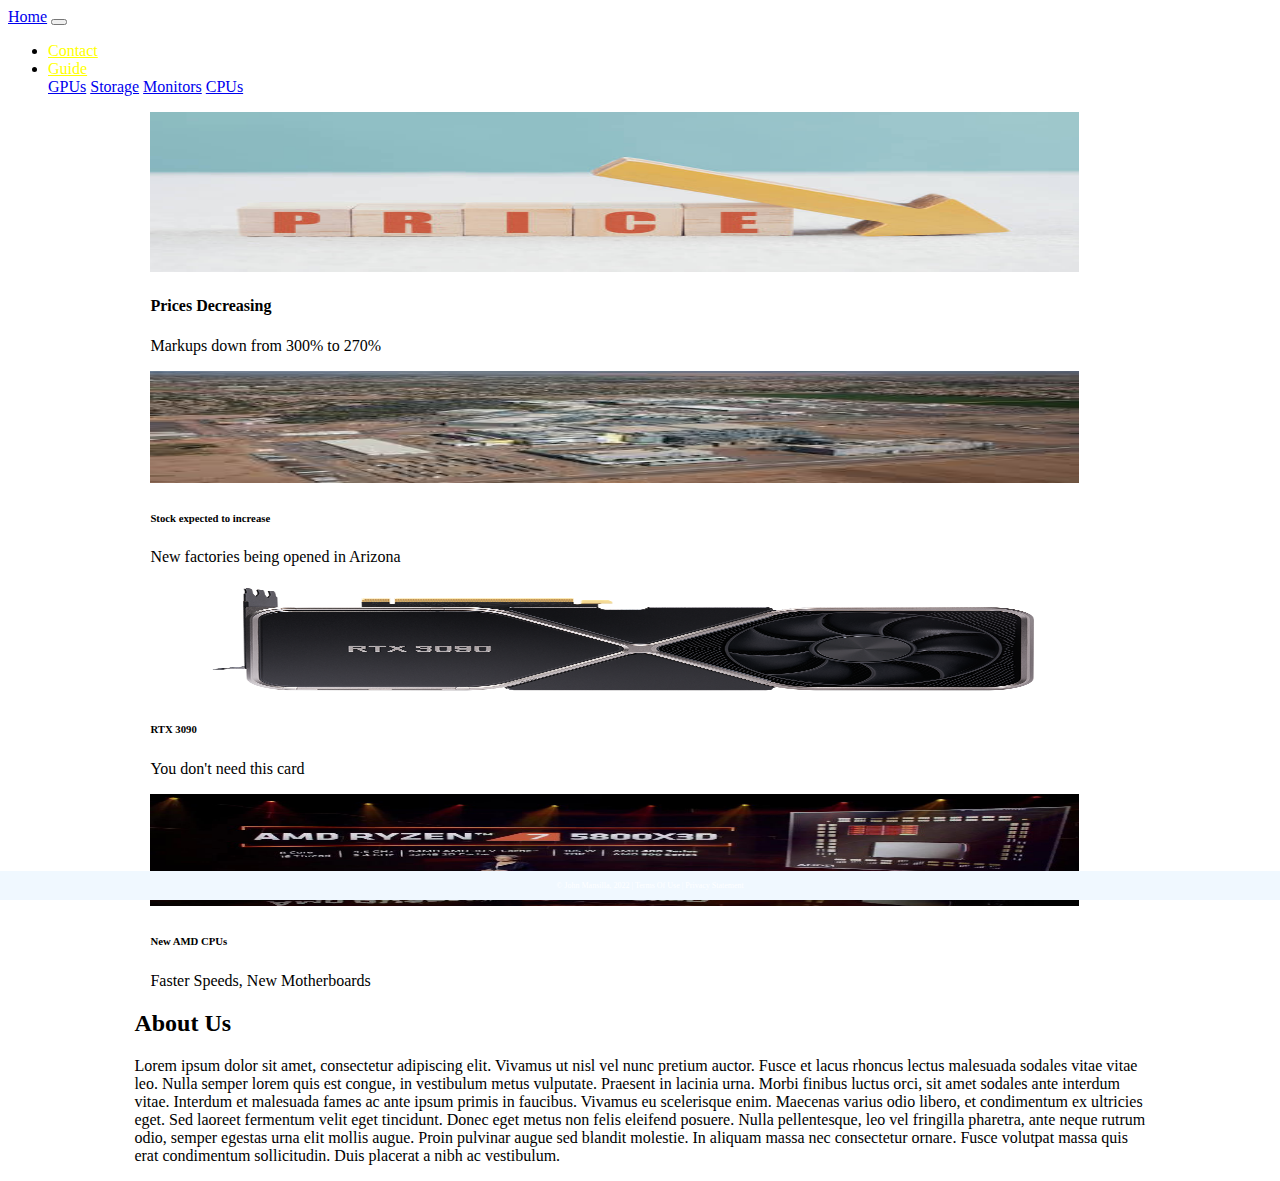
==== index.html @ 095331d2 "Add files via upload" ====
<!DOCTYPE html>
<html lang="en">
<head>
    <meta charset="UTF-8">
    <title>Computer Guide</title>
    <!-- CSS only -->
	<link href="https://cdn.jsdelivr.net/npm/bootstrap@5.0.2/dist/css/bootstrap.min.css"
          rel="stylesheet"
          integrity="sha384-EVSTQN3/azprG1Anm3QDgpJLIm9Nao0Yz1ztcQTwFspd3yD65VohhpuuCOmLASjC"
          crossorigin="anonymous">
    <link href="css/main.css" rel="stylesheet">

</head>
<body>
<div class="container-fluid">
    <div class="row">
	<div class="col">
        <div class="row">
            <nav class="navbar navbar-expand-md
                    justify-content-start
                    bg-dark navbar-dark
                    col-12">

                <!-- Brand -->
                <a class="navbar-brand" href="#">Home</a>
                <!-- Responsive Button for the smaller menu -->
                <button class="navbar-toggler" type="button"
                        data-bs-toggle="collapse" data-bs-target="#collapsibleNavbar">
                    <span class="navbar-toggler-icon"></span>
                </button>
                <div class="collapse navbar-collapse" id="collapsibleNavbar">
                    <ul class="navbar-nav">
                        <!-- Links -->
                        <li class="nav-item">
                            <a class="nav-link" href="contact.html">Contact</a>
                        </li>

                        <!-- Dropdown -->
                        <li class="nav-item dropdown">
                            <a class="nav-link dropdown-toggle" href="#" id="navbardrop"
                               data-toggle="dropdown" role="button" data-bs-toggle="dropdown" aria-expanded="false">
                                Guide
                            </a>
                            <div class="dropdown-menu">
                                <a class="dropdown-item" href="content.html">GPUs</a>
                                <a class="dropdown-item" href="#">Storage</a>
                                <a class="dropdown-item" href="#">Monitors</a>
                                <a class="dropdown-item" href="#">CPUs</a>
                            </div>
                        </li>
                    </ul>
                </div>
            </nav>
		<div class="row" id="mainbody">
			<div class="col-9">
				<div id="cardsection">
					 <div class="card" id="bigcard">
						  <img src="images/prices.jpg" alt="price arrows going down" style="width:100%">
						  <div class="container">
							<h4><b>Prices Decreasing</b></h4>
							<p>Markups down from 300% to 270%</p>
						  </div>
					</div>
				<div class="row">
					<div class="col">
						 <div class="card smallcard">
							  <img src="images/factory.jpeg" alt="Factory" style="width:100%">
							  <div class="container">
								<h6><b>Stock expected to increase</b></h6>
								<p>New factories being opened in Arizona</p>
							  </div>
						</div> 
					</div>
					<div class="col">
						 <div class="card smallcard">
							  <img src="images/RTX3090.png" alt="Avatar" style="width:100%">
							  <div class="container">
								<h6><b>RTX 3090</b></h6>
								<p>You don't need this card</p>
							  </div>
						</div> 
					</div>
					<div class="col">
						 <div class="card smallcard">
							  <img src="images/amd.jpg" alt="AMD announcement" style="width:100%">
							  <div class="container">
								<h6><b>New AMD CPUs</b></h6>
								<p>Faster Speeds, New Motherboards</p>
							  </div>
						</div> 
					</div>
				</div>
			</div>
			</div>
			
			<div class="col-sm-3">
			<h2>About Us</h2>
			<p>Lorem ipsum dolor sit amet, consectetur adipiscing elit. Vivamus ut nisl vel nunc pretium auctor. Fusce et lacus rhoncus lectus malesuada sodales vitae vitae leo. Nulla semper lorem quis est congue, in vestibulum metus vulputate. Praesent in lacinia urna. Morbi finibus luctus orci, sit amet sodales ante interdum vitae. Interdum et malesuada fames ac ante ipsum primis in faucibus. Vivamus eu scelerisque enim. Maecenas varius odio libero, et condimentum ex ultricies eget. Sed laoreet fermentum velit eget tincidunt. Donec eget metus non felis eleifend posuere. Nulla pellentesque, leo vel fringilla pharetra, ante neque rutrum odio, semper egestas urna elit mollis augue. Proin pulvinar augue sed blandit molestie. In aliquam massa nec consectetur ornare. Fusce volutpat massa quis erat condimentum sollicitudin. Duis placerat a nibh ac vestibulum.
			</p>
			</div>
		</div>
</div>
</col>
 <footer class="footer page-footer font-small ">
     <div class="container">
        <div class="row">
            <span class="text-muted">&copy; John Mansilla, 2022 |  Terms Of Use  |  Privacy Statement</span>
        </div>
     </div>
  </footer>
</div>


    <!-- Javascript Bundle with Popper -->
<script src="https://cdn.jsdelivr.net/npm/bootstrap@5.0.2/dist/js/bootstrap.bundle.min.js"
        integrity="sha384-MrcW6ZMFYlzcLA8Nl+NtUVF0sA7MsXsP1UyJoMp4YLEuNSfAP+JcXn/tWtIaxVXM"
        crossorigin="anonymous">
</script>

</body>
</html>
---- css/main.css ----
#mainbody {
	width: 80%;
	margin: 1em auto;
}

#cardsection {
	width: 95%;
}

#cardsection .card {
	margin: 1em 1em;
}

#bigcard img {
	height: 10em;
}

.smallcard img {
	height: 7em;
	width: 12em;

}

.navbar-dark .navbar-nav .nav-link {
	color: yellow !important;
	
}
.footer {
    position: fixed;
    left: 0;
    bottom: 0;
    width: 100%;
    background-color: aliceblue;
    color: white;
    text-align: center;
    padding: 10px;
    font-size: 0.5rem;
}
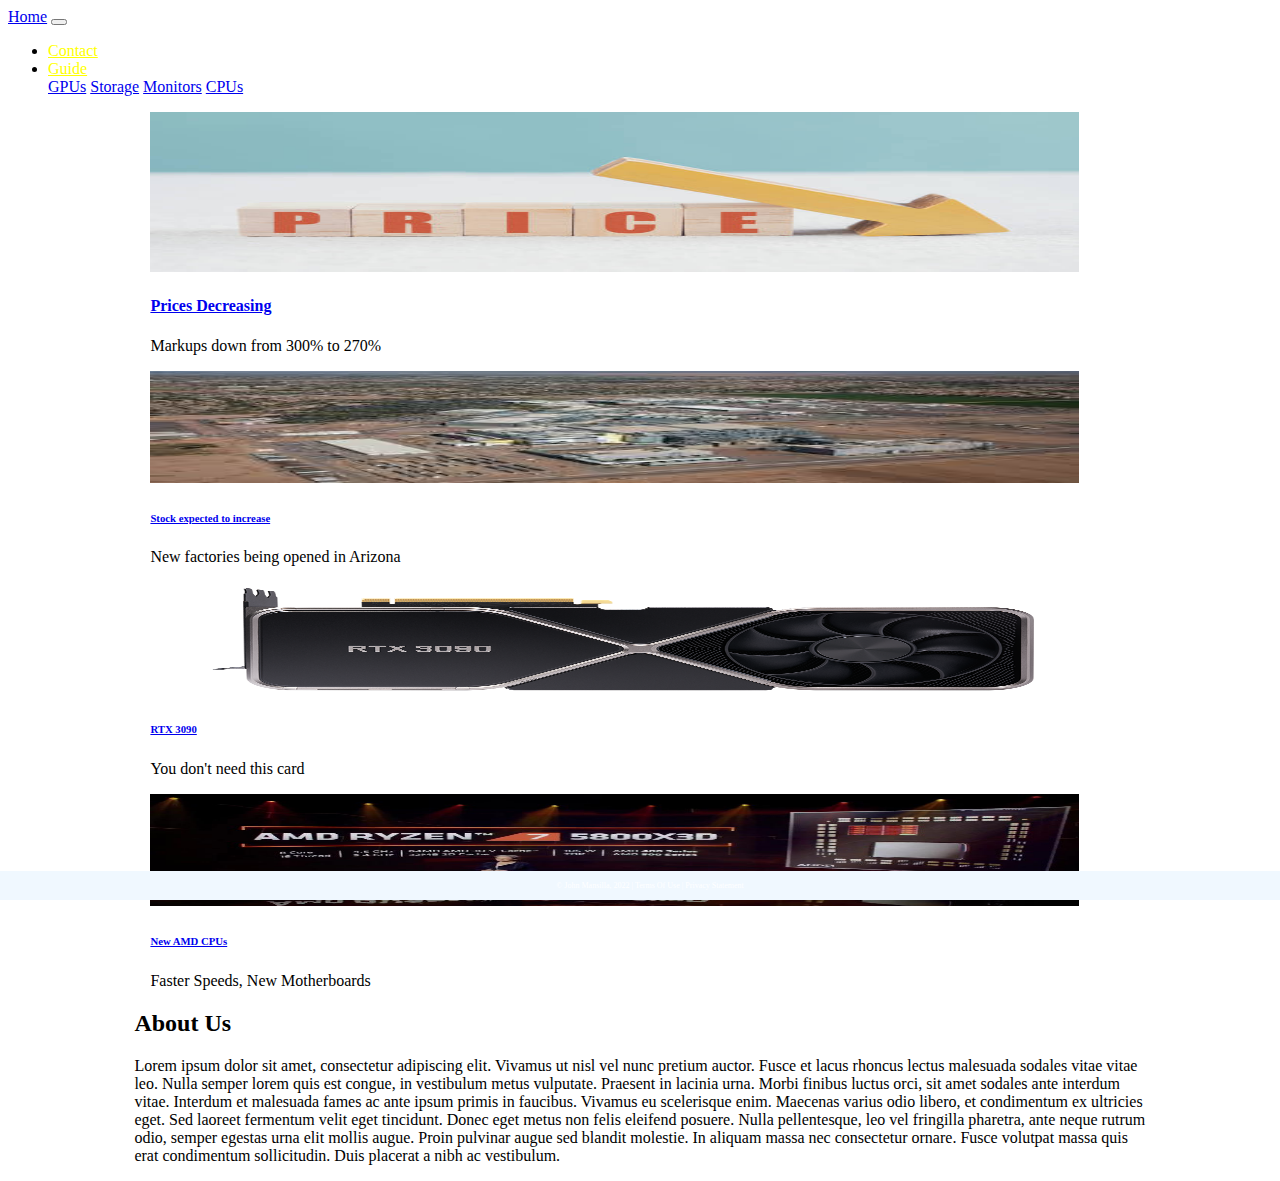
==== commit a567c6d4: "Update index.html" ====
--- a/index.html
+++ b/index.html
@@ -2,6 +2,7 @@
 <html lang="en">
 <head>
     <meta charset="UTF-8">
+    <meta name="viewport" content="width=device-width, initial-scale=1">
     <title>Computer Guide</title>
     <!-- CSS only -->
 	<link href="https://cdn.jsdelivr.net/npm/bootstrap@5.0.2/dist/css/bootstrap.min.css"
@@ -52,39 +53,39 @@
                 </div>
             </nav>
 		<div class="row" id="mainbody">
-			<div class="col-9">
+			<div class="col-xl-9">
 				<div id="cardsection">
 					 <div class="card" id="bigcard">
 						  <img src="images/prices.jpg" alt="price arrows going down" style="width:100%">
 						  <div class="container">
-							<h4><b>Prices Decreasing</b></h4>
+							  <h4><a href="#"><b>Prices Decreasing</b></a></h4>
 							<p>Markups down from 300% to 270%</p>
 						  </div>
 					</div>
 				<div class="row">
-					<div class="col">
+					<div class="col-sm">
 						 <div class="card smallcard">
 							  <img src="images/factory.jpeg" alt="Factory" style="width:100%">
 							  <div class="container">
-								<h6><b>Stock expected to increase</b></h6>
+								  <h6><a href="#"><b>Stock expected to increase</b></a></h6>
 								<p>New factories being opened in Arizona</p>
 							  </div>
 						</div> 
 					</div>
-					<div class="col">
+					<div class="col-sm">
 						 <div class="card smallcard">
 							  <img src="images/RTX3090.png" alt="Avatar" style="width:100%">
 							  <div class="container">
-								<h6><b>RTX 3090</b></h6>
+								  <h6><a href="#"><b>RTX 3090</b></a></h6>
 								<p>You don't need this card</p>
 							  </div>
 						</div> 
 					</div>
-					<div class="col">
+					<div class="col-sm">
 						 <div class="card smallcard">
 							  <img src="images/amd.jpg" alt="AMD announcement" style="width:100%">
 							  <div class="container">
-								<h6><b>New AMD CPUs</b></h6>
+								  <h6><a href="#"><b>New AMD CPUs</b></a></h6>
 								<p>Faster Speeds, New Motherboards</p>
 							  </div>
 						</div> 
@@ -118,4 +119,4 @@
 </script>
 
 </body>
-</html>+</html>
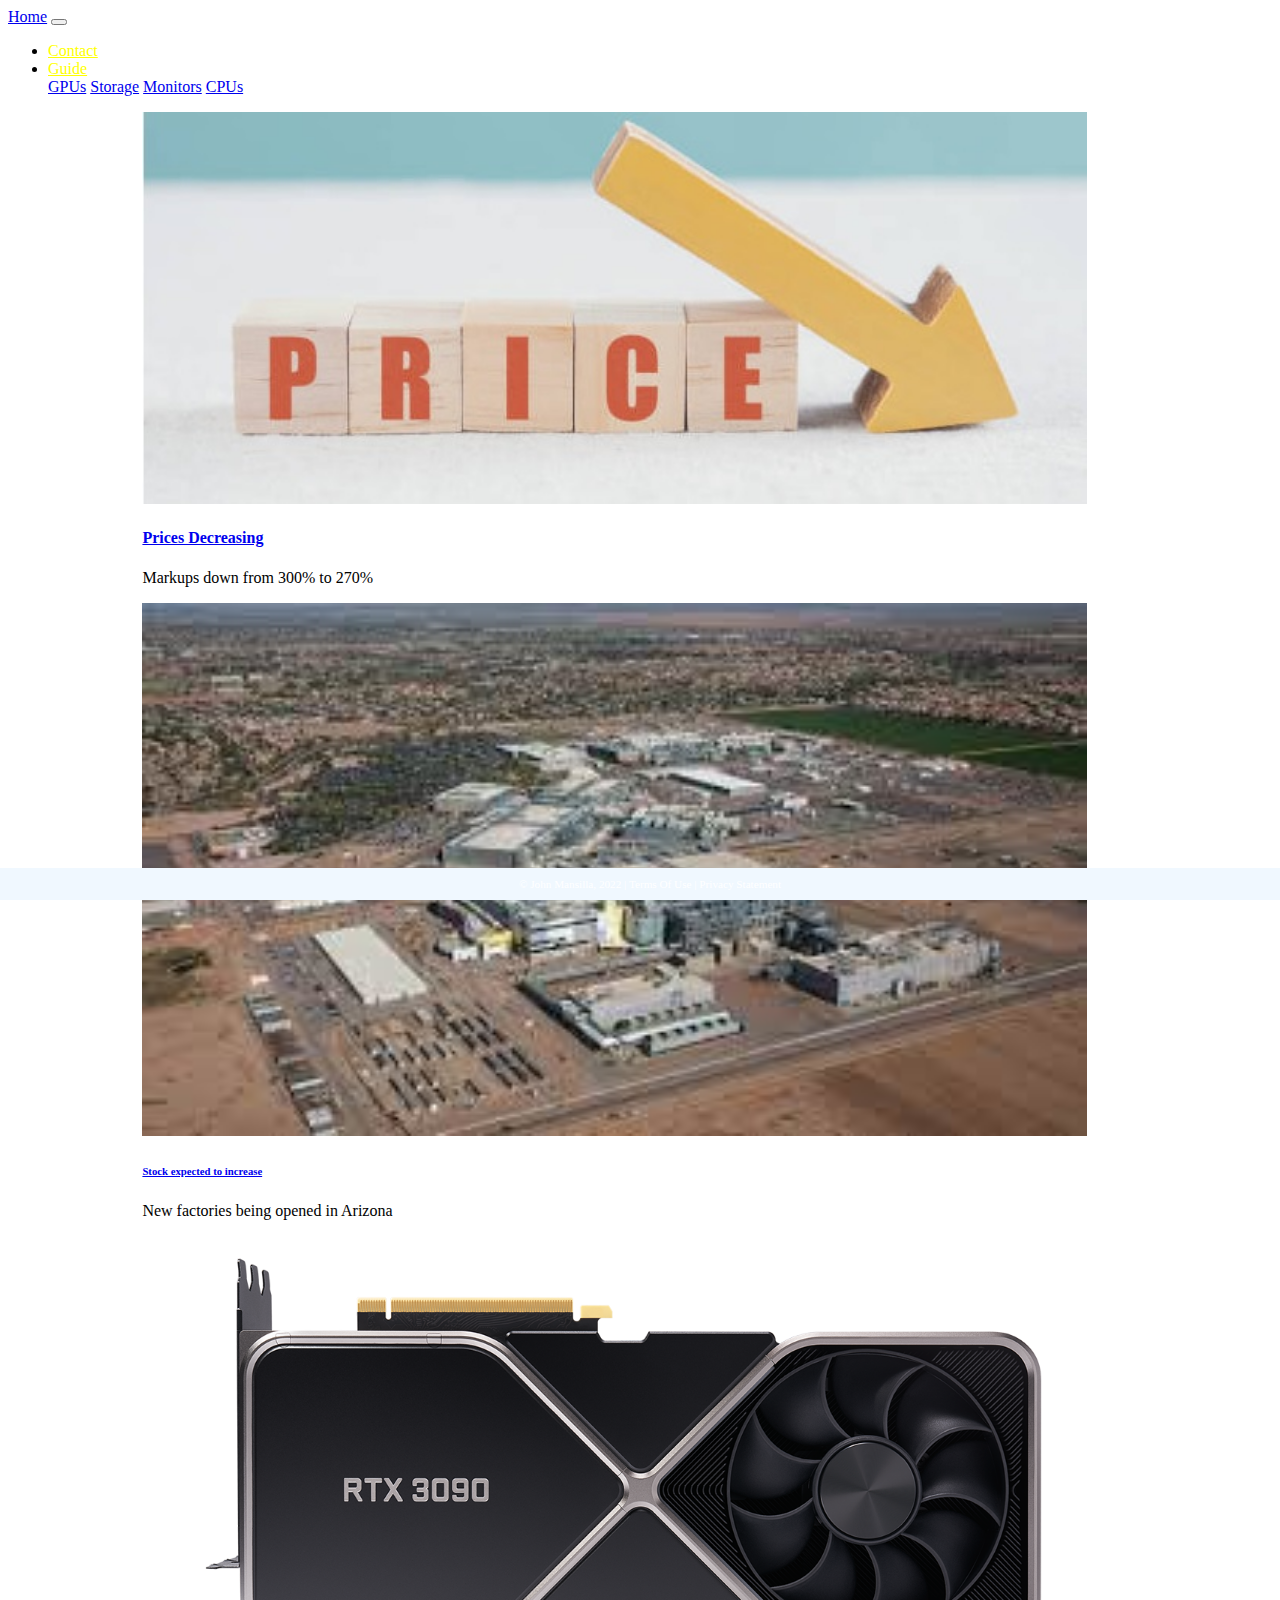
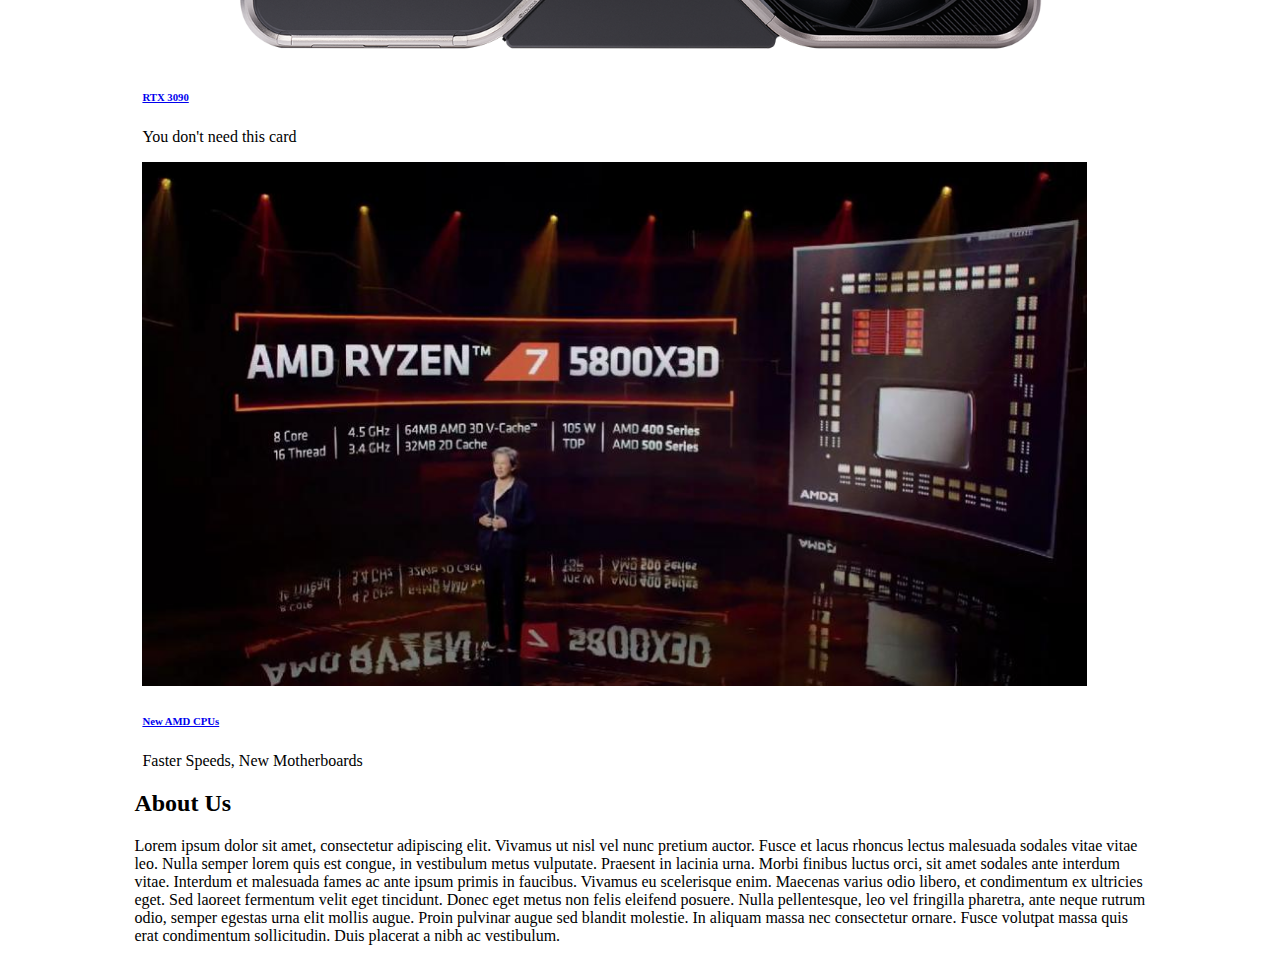
==== commit f0bf79eb: "Add files via upload" ====
--- a/index.html
+++ b/index.html
@@ -2,7 +2,7 @@
 <html lang="en">
 <head>
     <meta charset="UTF-8">
-    <meta name="viewport" content="width=device-width, initial-scale=1">
+	<meta name="viewport" content="width=device-width, initial-scale=1">
     <title>Computer Guide</title>
     <!-- CSS only -->
 	<link href="https://cdn.jsdelivr.net/npm/bootstrap@5.0.2/dist/css/bootstrap.min.css"
@@ -58,7 +58,7 @@
 					 <div class="card" id="bigcard">
 						  <img src="images/prices.jpg" alt="price arrows going down" style="width:100%">
 						  <div class="container">
-							  <h4><a href="#"><b>Prices Decreasing</b></a></h4>
+							<h4><a href="#"><b>Prices Decreasing</b></a></h4>
 							<p>Markups down from 300% to 270%</p>
 						  </div>
 					</div>
@@ -67,7 +67,7 @@
 						 <div class="card smallcard">
 							  <img src="images/factory.jpeg" alt="Factory" style="width:100%">
 							  <div class="container">
-								  <h6><a href="#"><b>Stock expected to increase</b></a></h6>
+								<h6><a href="#"><b>Stock expected to increase</b></a></h6>
 								<p>New factories being opened in Arizona</p>
 							  </div>
 						</div> 
@@ -76,7 +76,7 @@
 						 <div class="card smallcard">
 							  <img src="images/RTX3090.png" alt="Avatar" style="width:100%">
 							  <div class="container">
-								  <h6><a href="#"><b>RTX 3090</b></a></h6>
+								<h6><a href="#"><b>RTX 3090</b></a></h6>
 								<p>You don't need this card</p>
 							  </div>
 						</div> 
@@ -85,7 +85,7 @@
 						 <div class="card smallcard">
 							  <img src="images/amd.jpg" alt="AMD announcement" style="width:100%">
 							  <div class="container">
-								  <h6><a href="#"><b>New AMD CPUs</b></a></h6>
+								<h6><a href="#"><b>New AMD CPUs</b></a></h6>
 								<p>Faster Speeds, New Motherboards</p>
 							  </div>
 						</div> 
@@ -94,7 +94,7 @@
 			</div>
 			</div>
 			
-			<div class="col-sm-3">
+			<div class="col-sm">
 			<h2>About Us</h2>
 			<p>Lorem ipsum dolor sit amet, consectetur adipiscing elit. Vivamus ut nisl vel nunc pretium auctor. Fusce et lacus rhoncus lectus malesuada sodales vitae vitae leo. Nulla semper lorem quis est congue, in vestibulum metus vulputate. Praesent in lacinia urna. Morbi finibus luctus orci, sit amet sodales ante interdum vitae. Interdum et malesuada fames ac ante ipsum primis in faucibus. Vivamus eu scelerisque enim. Maecenas varius odio libero, et condimentum ex ultricies eget. Sed laoreet fermentum velit eget tincidunt. Donec eget metus non felis eleifend posuere. Nulla pellentesque, leo vel fringilla pharetra, ante neque rutrum odio, semper egestas urna elit mollis augue. Proin pulvinar augue sed blandit molestie. In aliquam massa nec consectetur ornare. Fusce volutpat massa quis erat condimentum sollicitudin. Duis placerat a nibh ac vestibulum.
 			</p>
@@ -119,4 +119,4 @@
 </script>
 
 </body>
-</html>
+</html>--- a/css/main.css
+++ b/css/main.css
@@ -8,16 +8,27 @@
 }
 
 #cardsection .card {
-	margin: 1em 1em;
+	margin: 1em .5em;
 }
 
 #bigcard img {
-	height: 10em;
+	object-fit: cover;
+	object-position: center 70%;
+	width: 90%
+	
+}
+
+#bigcard {
+	width: 100%
+	height: 80%
+}
+
+.smallcard {
+	min-width: 10em;
 }
 
 .smallcard img {
-	height: 7em;
-	width: 12em;
+	object-fit: contain;
 
 }
 
@@ -34,5 +45,5 @@
     color: white;
     text-align: center;
     padding: 10px;
-    font-size: 0.5rem;
+    font-size: 0.7rem;
 }
